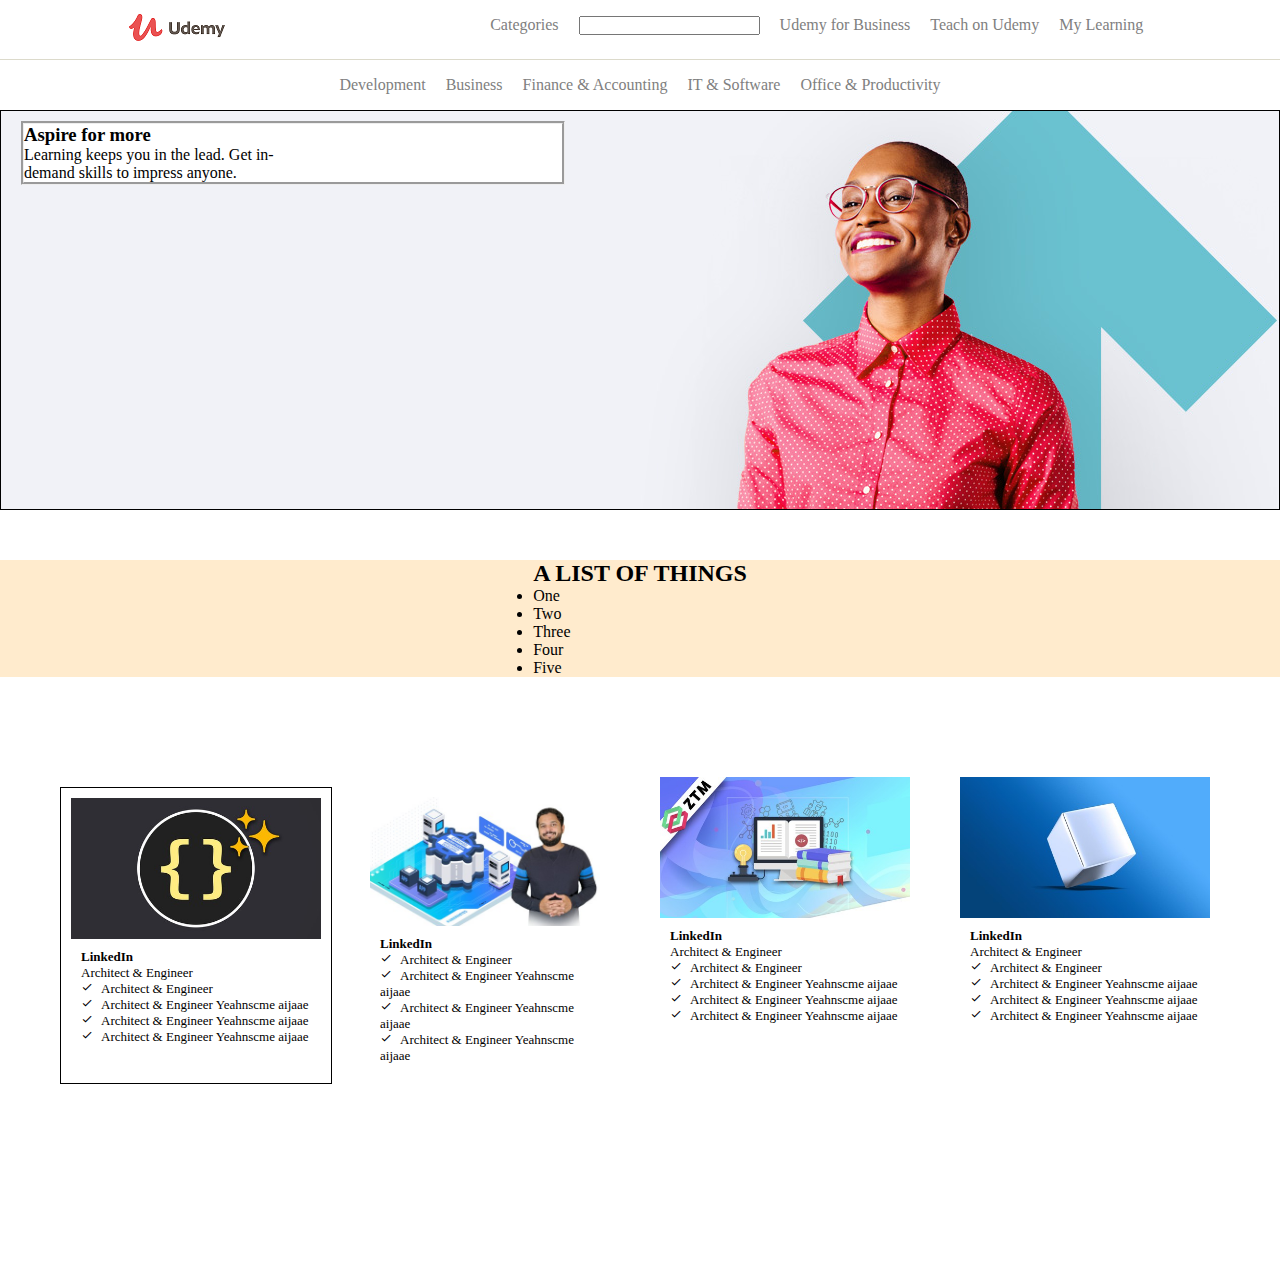
==== index.html @ e2415e43 "initial commit" ====
<!DOCTYPE html>
<html lang="en">
<head>
    <meta charset="UTF-8">
    <meta http-equiv="X-UA-Compatible" content="IE=edge">
    <meta name="viewport" content="width=device-width, initial-scale=1.0">
    <link rel="stylesheet" href="style.css">
    <link href="https://fonts.googleapis.com/icon?family=Material+Icons"
      rel="stylesheet">
     
    <title>Document</title>
</head>
<body >
    
    <header>
        <nav class="nav1">
            <span>
                <img src="img/u-logo.png">
            </span>
            <ul class="nav_list">
                <li><a href="">Categories</a></li>
                <li><input type="search"></li>
                <li><a href="">Udemy for Business</a></li>
                <li><a href="">Teach on Udemy</a></li>
                <li><a href="">My Learning</a></li>


            </ul>


        </nav>
        <nav class="nav2">
            <ul class="nav_list">
                <li><a href="">Development</a></li>
                <li><a href="">Business</a></li>
                <li><a href="">Finance & Accounting</a></li>
                <li><a href="">IT & Software</a></li>
                <li><a href="">Office & Productivity</a></li>
            </ul>


        </nav>

    </header>

<div class="page_center">
<div class="center_message">
    <h3>Aspire for more</h3>
    <p>Learning keeps you in the lead. Get in-</p>
    <p>demand skills to impress anyone.</p>



</div>
</div>


<div class="list_container">
    <h2>A LIST OF THINGS</h2>
    <ul>
        <li>One</li>
        <li>Two</li>
        <li>Three</li>
        <li>Four</li>
        <li>Five</li>
</ul>
</div>




<div class="wrapper">

    <div class="card1"><a href=""> 
        <img src="img/clean code.jpg" >
        
        <div class="container">
            <h4><b>LinkedIn</b></h4>
            <p>Architect & Engineer</p> <p> <i class="material-icons">
                check
            </i>Architect & Engineer</p>

            <p> <i class="material-icons">
                check
            </i>Architect & Engineer Yeahnscme aijaae</p>
            
            <p><i class="material-icons">
                check
            </i>Architect & Engineer Yeahnscme aijaae</p>
            
            <p><i class="material-icons">
                check
            </i>Architect & Engineer Yeahnscme aijaae</p>
            
        </div>
    </a>
    <span class="hidden1">
        <span> <h1>TEAM ONE</h1>
            <h4><b>LinkedIn</b></h4>
            <p> Learn concepts and practice for the </p> 
            <p>Kubernetes Certification with hands-on labs </p>
            <p> right in your browser - DevOps - CKAD</p>
            <p> <i class="material-icons">
                check
            </i>Kubernetes Certification</p>

            <p> <i class="material-icons">
                check
            </i>Design and Deploy applications on Kubernetes Cluster</p>
            
            <p><i class="material-icons">
                check
            </i>Develop Cloud First Applications</p>
            
        </span>
    </span>
    </div>

    

<div class="card2"><a href="">
    <img src="img/kubernetes.jpg"> 
    
        
        <div class="container">
        <h4><b>LinkedIn</b></h4>
        <p> <i class="material-icons">
            check
        </i>Architect & Engineer</p>

        <p> <i class="material-icons">
            check
        </i>Architect & Engineer Yeahnscme aijaae</p>
        
        <p><i class="material-icons">
            check
        </i>Architect & Engineer Yeahnscme aijaae</p>
        
        <p><i class="material-icons">
            check
        </i>Architect & Engineer Yeahnscme aijaae</p> 
        </div>              
</a>

    <div class="hidden2">
        <span> <h1>TEAM ONE</h1>
            <h4><b>LinkedIn</b></h4>
            <p> Learn concepts and practice for the </p> 
            <p>Kubernetes Certification with hands-on labs </p>
            <p> right in your browser - DevOps - CKAD</p>
            <p> <i class="material-icons">
                check
            </i>Kubernetes Certification</p>

            <p> <i class="material-icons">
                check
            </i>Design and Deploy applications on Kubernetes Cluster</p>
            
            <p><i class="material-icons">
                check
            </i>Develop Cloud First Applications</p>
    </span>
    </div>
</div>


   

   

    <div class="card3"><a href="">
        <img src="img/coding_interview.jpg">
        <div class="container">
            <h4><b>LinkedIn</b></h4>
            <p>Architect & Engineer</p> <p> <i class="material-icons">
                check
            </i>Architect & Engineer</p>

            <p> <i class="material-icons">
                check
            </i>Architect & Engineer Yeahnscme aijaae</p>
            
            <p><i class="material-icons">
                check
            </i>Architect & Engineer Yeahnscme aijaae</p>
            
            <p><i class="material-icons">
                check
            </i>Architect & Engineer Yeahnscme aijaae</p>
        </div>
    </a>
        <div class="hidden3">
            <span> <h4><b>LinkedIn</b></h4>
                <p> Learn concepts and practice for the </p> 
                <p>Kubernetes Certification with hands-on labs </p>
                <p> right in your browser - DevOps - CKAD</p>
                <p> <i class="material-icons">
                    check
                </i>Kubernetes Certification</p>
    
                <p> <i class="material-icons">
                    check
                </i>Design and Deploy applications on Kubernetes Cluster</p>
                
                <p><i class="material-icons">
                    check
                </i>Develop Cloud First Applications</p>
            </span>
        </div>
    </div>

    <div class="card4"><a href="">
        <img src="img/solid_principles.jpg">
        <div class="container">
            <h4><b>LinkedIn</b></h4>
            <p>Architect & Engineer</p> <p> <i class="material-icons">
                check
            </i>Architect & Engineer</p>

            <p> <i class="material-icons">
                check
            </i>Architect & Engineer Yeahnscme aijaae</p>
            
            <p><i class="material-icons">
                check
            </i>Architect & Engineer Yeahnscme aijaae</p>
            
            <p><i class="material-icons">
                check
            </i>Architect & Engineer Yeahnscme aijaae</p>
        </div>
    </a>
        
        <div class="hidden4">
            <span> <h1>TEAM ONE</h1>
                <h4><b>LinkedIn</b></h4>
                <p> Learn concepts and practice for the </p> 
                <p>Kubernetes Certification with hands-on labs </p>
                <p> right in your browser - DevOps - CKAD</p>
                <p> <i class="material-icons">
                    check
                </i>Kubernetes Certification</p>
    
                <p> <i class="material-icons">
                    check
                </i>Design and Deploy applications on Kubernetes Cluster</p>
                
                <p><i class="material-icons">
                    check
                </i>Develop Cloud First Applications</p>
            </span>
        </div>

    </div>


</div>
<br>
<br>
<br>
<br>


</body>
</html>
---- style.css ----
* {
    padding: 0;
    margin: 0;
    box-sizing: border-box;
}

a:hover {
    color: turquoise;
}

.wrapper a{
    text-decoration: none;
    color: black;
}
.wrapper a:hover {
color: turquoise;
}

.nav1 {
    
    width: 100%;
    height: auto;
    display: flex;
    justify-content: space-around;
}
.nav2 {
    border-top: 1px solid #dcdacb;
    width: 100%;
    height: auto;
    display: flex;
    justify-content: space-around;
}
.nav_list  {
    display:flex;
    list-style: none;

}
.nav_list li {
    padding: 0px 10px;
    line-height: 50px;
   
}
.nav_list li a {
text-decoration: none;
color: grey;
}

.nav1 li a:hover {
color: turquoise;
}



.wrapper{
    display: grid;
    grid-template-columns: repeat(auto-fill, minmax(225px, 1fr));
    gap: 20px;
    margin: 100px 50px;
  
}


.card1 {
    width: 250px;
    margin: 10px 10px;
    padding: 10px 10px;
    box-sizing: content-box;
    border: 20px;
    border: 1px solid black;
    position: relative;
}
.card1 img {
    width: 100%;
    display: block;
}
.card1 i {
    font-size: 0.9em;
    margin-right: 8px;
}
.card1 .container {
    margin: 10px;
    font-size: small;
    display: block;
}
.hidden1 {
    box-sizing: border-box;
    background-color: rgb(247, 238, 238);
    display:none;
    border-radius: 3px;
    position:absolute;
    border-style: groove;
    border-width: 1px;
    margin: 10px 10px;
    padding: 0 10px;
    text-align: left;
    width: 300px;
    font-size: 0.9em;
    z-index: 1;
    
}
.card1:hover  .hidden1 {
 display:block;
 right:-15em;
 bottom:15em;
}


 .card2 {    
    width: 250px;
    margin: 10px 10px;
    padding: 10px 10px;
    position: relative;
}
.card2 img {
    width: 100%;
    display: block;
}
.card2 i {
    font-size: 0.9em;
    margin-right: 8px;
}
.card2 .container {
    margin: 10px;
    font-size: small;
}
.hidden2 {
    box-sizing: border-box;
    background-color: rgb(247, 238, 238);
    display:none;
    border-radius: 3px;
    position:absolute;
    border-style: groove;
    border-width: 1px;
    margin: 10px 10px;
    padding: 0 10px;
    text-align: left;
    width: 300px;
    font-size: 0.9em;
    height: 200px;
    z-index: 1;
}
.card2:hover .hidden2 {
    display:block;
    right:-15em;
    bottom:15em;
}



.card3 {
    width: 250px;
    margin: 0 10px;
    position: relative;
}
.card3 img {
    width: 100%;
    display: block;
}
.card3 i {
    font-size: 0.9em;
    margin-right: 8px;
}
.card3 .container {
    margin: 10px;
    font-size: small;
}
.hidden3 {
        box-sizing: border-box;
        background-color: rgb(247, 238, 238);
        display:none;
        border-radius: 3px;
        position:relative;
        border-style: groove;
        border-width: 1px;
        margin:auto;
        padding: 10px 10px;
        text-align: center;
        position:absolute;
        z-index: 1;
}
.card3:hover .hidden3 {
    display:block;
    right:-15em;
    bottom:15em;
}







.card4 {
    
    width: 250px;
    margin: 0 10px;
    position: relative;
   
}
.card4 img {
    width: 100%;
    display: block;
}
.card4 i {
    font-size: 0.9em;
    margin-right: 8px;
}
.card4 .container {
    margin: 10px;
    font-size: small;
}
.hidden4 {
    box-sizing: border-box;
    background-color: rgb(247, 238, 238);
    display:none;
    border-radius: 3px;
    position:relative;
    border-style: groove;
    border-width: 1px;
    margin:auto;
    padding: 10px 10px;
    text-align: center;
    position:absolute
}
.card4:hover .hidden4 {
    display:block;
    left:-15em;
    bottom:15em;
}


.list_container {
    display:grid;
    justify-content: center;
    align-items:center;
    background-color: blanchedalmond;
}
ul {
    list-style-image: url(https://mdn.mozillademos.org/files/11981/starsolid.gif);
}

.page_center {
   
    height: 25rem;
    overflow: hidden;
    border: 1px solid black;
    background-image: url(img/udemy_background.jpg  );
    margin-bottom: 50px;
    position: relative
}

.page_center .img {
    max-width: 100%;
    height: auto;
}

.center_message {
    box-sizing: border-box;
    background-color: white;
    border-style:groove;
    width: 34rem;
    left: 2.4rem;
    top: 2.4rem;
    margin: 10px 20px; 
    
}
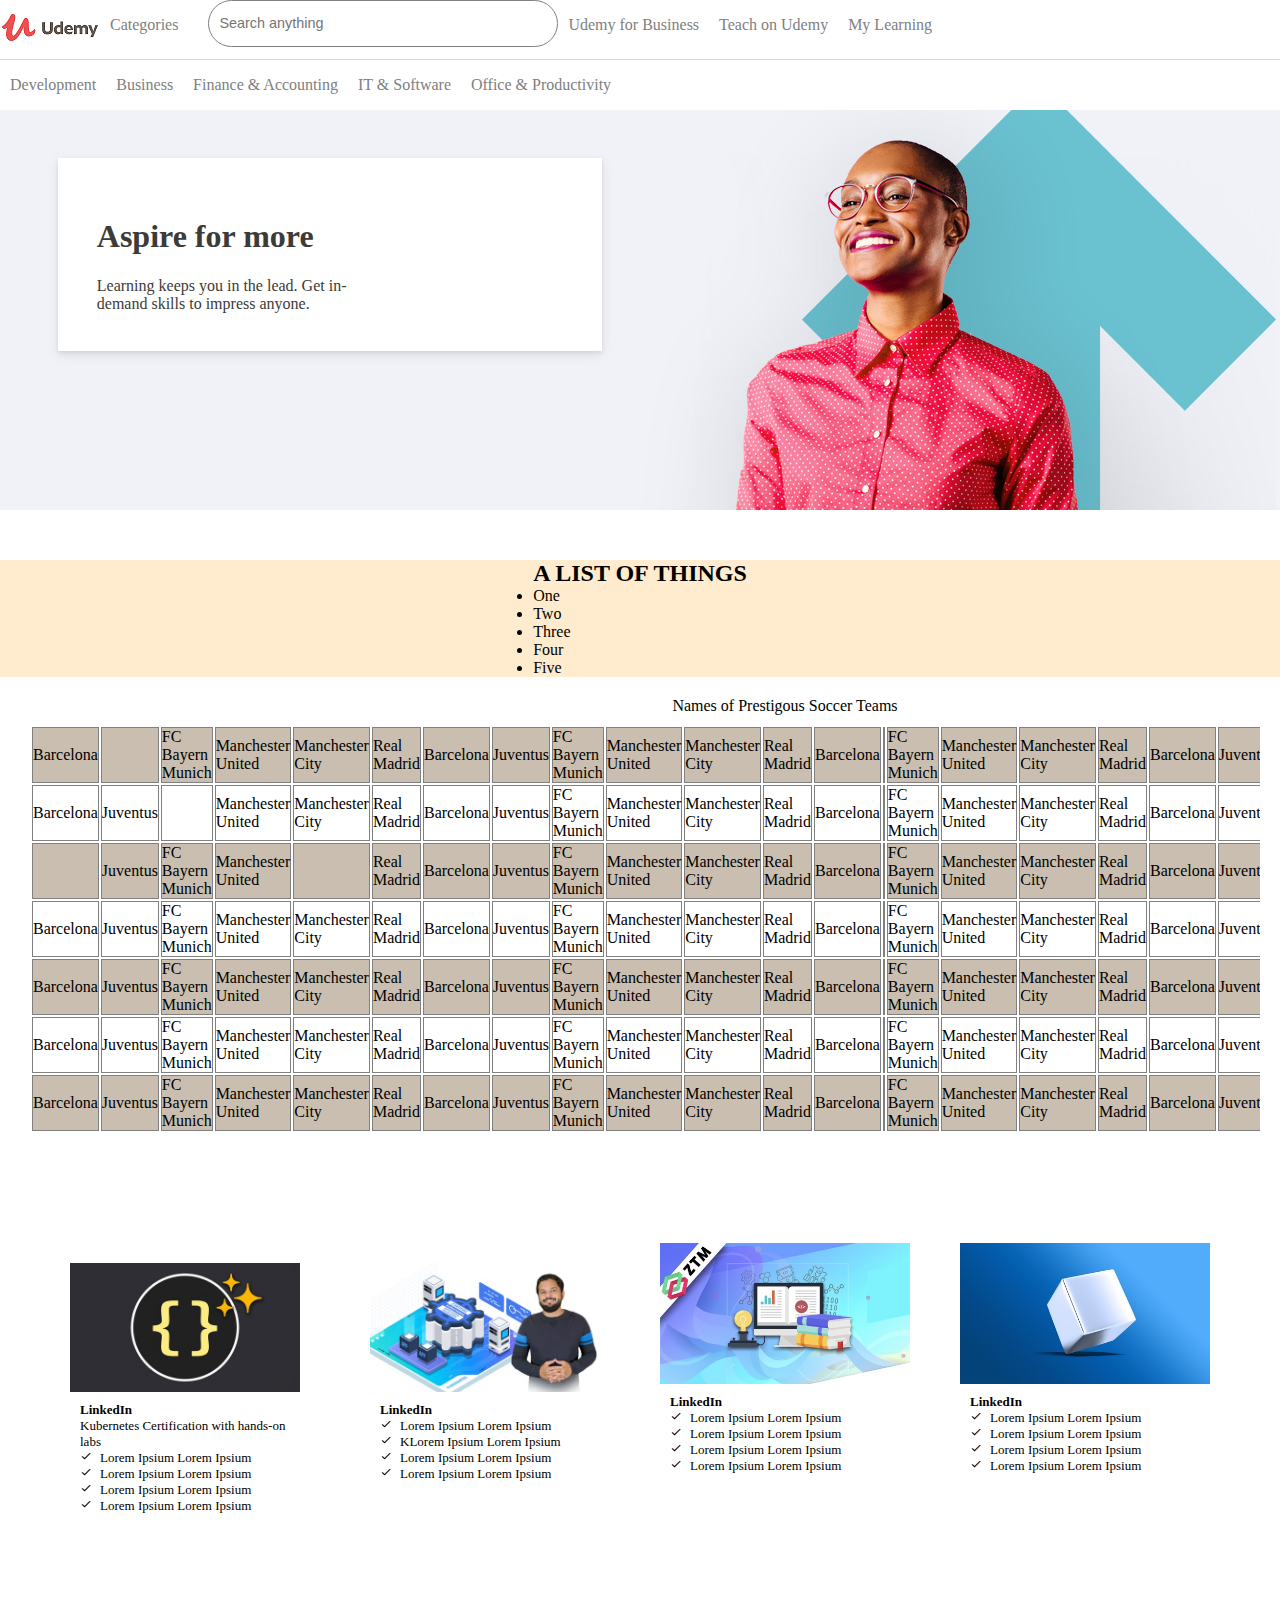
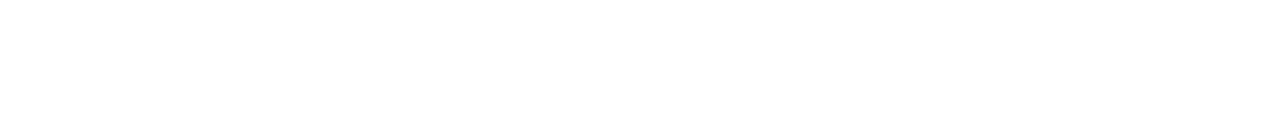
==== commit c391e0bb: "final commit" ====
--- a/index.html
+++ b/index.html
@@ -17,12 +17,15 @@
             <span>
                 <img src="img/u-logo.png">
             </span>
-            <ul class="nav_list">
+            <ul class="nav_list1">
                 <li><a href="">Categories</a></li>
-                <li><input type="search"></li>
+                <li></li><input id="search" type="search" placeholder="Search anything">
+                </li>
                 <li><a href="">Udemy for Business</a></li>
                 <li><a href="">Teach on Udemy</a></li>
                 <li><a href="">My Learning</a></li>
+               
+                
 
 
             </ul>
@@ -30,7 +33,7 @@
 
         </nav>
         <nav class="nav2">
-            <ul class="nav_list">
+            <ul class="nav_list2">
                 <li><a href="">Development</a></li>
                 <li><a href="">Business</a></li>
                 <li><a href="">Finance & Accounting</a></li>
@@ -45,7 +48,7 @@
 
 <div class="page_center">
 <div class="center_message">
-    <h3>Aspire for more</h3>
+    <h1>Aspire for more</h1>
     <p>Learning keeps you in the lead. Get in-</p>
     <p>demand skills to impress anyone.</p>
 
@@ -66,6 +69,194 @@
 </ul>
 </div>
 
+<div id="table-wrapper" style="overflow-x: auto;" >
+    <table id="table">
+        <caption>Names of Prestigous Soccer Teams</caption>
+        <tbody>         
+            <tr>
+                <td>Barcelona</td>
+                <td></td>
+                <td>FC Bayern Munich</td>
+                <td>Manchester United</td>
+                <td>Manchester City</td>
+                <td>Real Madrid</td>
+                <td>Barcelona</td>
+                <td>Juventus</td>
+                <td>FC Bayern Munich</td>
+                <td>Manchester United</td>
+                <td>Manchester City</td>
+                <td>Real Madrid</td>
+                <td>Barcelona</td>
+                <td></td>
+                <td>FC Bayern Munich</td>
+                <td>Manchester United</td>
+                <td>Manchester City</td>
+                <td>Real Madrid</td>
+                <td>Barcelona</td>
+                <td>Juventus</td>
+                <td>FC Bayern Munich</td>
+                <td>Manchester United</td>
+                <td>Manchester City</td>
+                <td>Real Madrid</td>
+            </tr>
+            <tr>
+                <td>Barcelona</td>
+                <td>Juventus</td>
+                <td></td>
+                <td>Manchester United</td>
+                <td>Manchester City</td>
+                <td>Real Madrid</td>
+                <td>Barcelona</td>
+                <td>Juventus</td>
+                <td>FC Bayern Munich</td>
+                <td>Manchester United</td>
+                <td>Manchester City</td>
+                <td>Real Madrid</td><td>Barcelona</td>
+                <td></td>
+                <td>FC Bayern Munich</td>
+                <td>Manchester United</td>
+                <td>Manchester City</td>
+                <td>Real Madrid</td>
+                <td>Barcelona</td>
+                <td>Juventus</td>
+                <td>FC Bayern Munich</td>
+                <td>Manchester United</td>
+                <td>Manchester City</td>
+                <td>Real Madrid</td>
+            </tr>
+            <tr>
+                <td></td>
+                <td>Juventus</td>
+                <td>FC Bayern Munich</td>
+                <td>Manchester United</td>
+                <td></td>
+                <td>Real Madrid</td>
+                <td>Barcelona</td>
+                <td>Juventus</td>
+                <td>FC Bayern Munich</td>
+                <td>Manchester United</td>
+                <td>Manchester City</td>
+                <td>Real Madrid</td>
+                <td>Barcelona</td>
+                <td></td>
+                <td>FC Bayern Munich</td>
+                <td>Manchester United</td>
+                <td>Manchester City</td>
+                <td>Real Madrid</td>
+                <td>Barcelona</td>
+                <td>Juventus</td>
+                <td>FC Bayern Munich</td>
+                <td>Manchester United</td>
+                <td>Manchester City</td>
+                <td>Real Madrid</td>
+            </tr>
+            <tr>
+                <td>Barcelona</td>
+                <td>Juventus</td>
+                <td>FC Bayern Munich</td>
+                <td>Manchester United</td>
+                <td>Manchester City</td>
+                <td>Real Madrid</td>
+                <td>Barcelona</td>
+                <td>Juventus</td>
+                <td>FC Bayern Munich</td>
+                <td>Manchester United</td>
+                <td>Manchester City</td>
+                <td>Real Madrid</td>
+                <td>Barcelona</td>
+                <td></td>
+                <td>FC Bayern Munich</td>
+                <td>Manchester United</td>
+                <td>Manchester City</td>
+                <td>Real Madrid</td>
+                <td>Barcelona</td>
+                <td>Juventus</td>
+                <td>FC Bayern Munich</td>
+                <td>Manchester United</td>
+                <td>Manchester City</td>
+                <td>Real Madrid</td>
+            </tr>
+            <tr>
+                <td>Barcelona</td>
+                <td>Juventus</td>
+                <td>FC Bayern Munich</td>
+                <td>Manchester United</td>
+                <td>Manchester City</td>
+                <td>Real Madrid</td>
+                <td>Barcelona</td>
+                <td>Juventus</td>
+                <td>FC Bayern Munich</td>
+                <td>Manchester United</td>
+                <td>Manchester City</td>
+                <td>Real Madrid</td>
+                <td>Barcelona</td>
+                <td></td>
+                <td>FC Bayern Munich</td>
+                <td>Manchester United</td>
+                <td>Manchester City</td>
+                <td>Real Madrid</td>
+                <td>Barcelona</td>
+                <td>Juventus</td>
+                <td>FC Bayern Munich</td>
+                <td>Manchester United</td>
+                <td>Manchester City</td>
+                <td>Real Madrid</td>
+            </tr>
+            <tr>
+                <td>Barcelona</td>
+                <td>Juventus</td>
+                <td>FC Bayern Munich</td>
+                <td>Manchester United</td>
+                <td>Manchester City</td>
+                <td>Real Madrid</td>
+                <td>Barcelona</td>
+                <td>Juventus</td>
+                <td>FC Bayern Munich</td>
+                <td>Manchester United</td>
+                <td>Manchester City</td>
+                <td>Real Madrid</td>
+                <td>Barcelona</td>
+                <td></td>
+                <td>FC Bayern Munich</td>
+                <td>Manchester United</td>
+                <td>Manchester City</td>
+                <td>Real Madrid</td>
+                <td>Barcelona</td>
+                <td>Juventus</td>
+                <td>FC Bayern Munich</td>
+                <td>Manchester United</td>
+                <td>Manchester City</td>
+                <td>Real Madrid</td>
+            </tr>
+            <td>Barcelona</td>
+                <td>Juventus</td>
+                <td>FC Bayern Munich</td>
+                <td>Manchester United</td>
+                <td>Manchester City</td>
+                <td>Real Madrid</td>
+                <td>Barcelona</td>
+                <td>Juventus</td>
+                <td>FC Bayern Munich</td>
+                <td>Manchester United</td>
+                <td>Manchester City</td>
+                <td>Real Madrid</td>
+                <td>Barcelona</td>
+                <td></td>
+                <td>FC Bayern Munich</td>
+                <td>Manchester United</td>
+                <td>Manchester City</td>
+                <td>Real Madrid</td>
+                <td>Barcelona</td>
+                <td>Juventus</td>
+                <td>FC Bayern Munich</td>
+                <td>Manchester United</td>
+                <td>Manchester City</td>
+                <td>Real Madrid</td>
+            
+            
+        </tbody>
+    </table>
+</div>
 
 
 
@@ -76,21 +267,21 @@
         
         <div class="container">
             <h4><b>LinkedIn</b></h4>
-            <p>Architect & Engineer</p> <p> <i class="material-icons">
-                check
-            </i>Architect & Engineer</p>
-
-            <p> <i class="material-icons">
-                check
-            </i>Architect & Engineer Yeahnscme aijaae</p>
+            <p>Kubernetes Certification with hands-on labs</p> <p> <i class="material-icons">
+                check
+            </i>Lorem Ipsium Lorem Ipsium</p>
+
+            <p> <i class="material-icons">
+                check
+            </i>Lorem Ipsium Lorem Ipsium</p>
             
             <p><i class="material-icons">
                 check
-            </i>Architect & Engineer Yeahnscme aijaae</p>
+            </i>Lorem Ipsium Lorem Ipsium</p>
             
             <p><i class="material-icons">
                 check
-            </i>Architect & Engineer Yeahnscme aijaae</p>
+            </i>Lorem Ipsium Lorem Ipsium</p>
             
         </div>
     </a>
@@ -126,19 +317,19 @@
         <h4><b>LinkedIn</b></h4>
         <p> <i class="material-icons">
             check
-        </i>Architect & Engineer</p>
+        </i>Lorem Ipsium Lorem Ipsium</p>
 
         <p> <i class="material-icons">
             check
-        </i>Architect & Engineer Yeahnscme aijaae</p>
+        </i>KLorem Ipsium Lorem Ipsium</p>
         
         <p><i class="material-icons">
             check
-        </i>Architect & Engineer Yeahnscme aijaae</p>
+        </i>Lorem Ipsium Lorem Ipsium</p>
         
         <p><i class="material-icons">
             check
-        </i>Architect & Engineer Yeahnscme aijaae</p> 
+        </i>Lorem Ipsium Lorem Ipsium</p> 
         </div>              
 </a>
 
@@ -172,25 +363,26 @@
         <img src="img/coding_interview.jpg">
         <div class="container">
             <h4><b>LinkedIn</b></h4>
-            <p>Architect & Engineer</p> <p> <i class="material-icons">
-                check
-            </i>Architect & Engineer</p>
-
-            <p> <i class="material-icons">
-                check
-            </i>Architect & Engineer Yeahnscme aijaae</p>
-            
-            <p><i class="material-icons">
-                check
-            </i>Architect & Engineer Yeahnscme aijaae</p>
-            
-            <p><i class="material-icons">
-                check
-            </i>Architect & Engineer Yeahnscme aijaae</p>
+            <p> <i class="material-icons">
+                check
+            </i>Lorem Ipsium Lorem Ipsium </p>
+
+            <p> <i class="material-icons">
+                check
+            </i>Lorem Ipsium Lorem Ipsium </p>
+            
+            <p> <i class="material-icons">
+                check
+            </i>Lorem Ipsium Lorem Ipsium </p>
+            
+            <p> <i class="material-icons">
+                check
+            </i>Lorem Ipsium Lorem Ipsium </p>
         </div>
     </a>
         <div class="hidden3">
-            <span> <h4><b>LinkedIn</b></h4>
+            <span> <h1>TEAM ONE</h1>
+                <h4><b>LinkedIn</b></h4>
                 <p> Learn concepts and practice for the </p> 
                 <p>Kubernetes Certification with hands-on labs </p>
                 <p> right in your browser - DevOps - CKAD</p>
@@ -213,21 +405,22 @@
         <img src="img/solid_principles.jpg">
         <div class="container">
             <h4><b>LinkedIn</b></h4>
-            <p>Architect & Engineer</p> <p> <i class="material-icons">
-                check
-            </i>Architect & Engineer</p>
-
-            <p> <i class="material-icons">
-                check
-            </i>Architect & Engineer Yeahnscme aijaae</p>
-            
-            <p><i class="material-icons">
-                check
-            </i>Architect & Engineer Yeahnscme aijaae</p>
-            
-            <p><i class="material-icons">
-                check
-            </i>Architect & Engineer Yeahnscme aijaae</p>
+            <p> <i class="material-icons">
+                check
+            </i>Lorem Ipsium Lorem Ipsium </p>
+
+            <p> <i class="material-icons">
+                check
+            </i>Lorem Ipsium Lorem Ipsium </p>
+            
+            <p> <i class="material-icons">
+                check
+            </i>Lorem Ipsium Lorem Ipsium </p>
+            
+            <p> <i class="material-icons">
+                check
+            </i>Lorem Ipsium Lorem Ipsium </p>
+        
         </div>
     </a>
         
@@ -239,15 +432,19 @@
                 <p> right in your browser - DevOps - CKAD</p>
                 <p> <i class="material-icons">
                     check
-                </i>Kubernetes Certification</p>
+                </i>Lorem Ipsium Lorem Ipsium </p>
     
                 <p> <i class="material-icons">
                     check
-                </i>Design and Deploy applications on Kubernetes Cluster</p>
+                </i>Lorem Ipsium Lorem Ipsium </p>
                 
-                <p><i class="material-icons">
-                    check
-                </i>Develop Cloud First Applications</p>
+                <p> <i class="material-icons">
+                    check
+                </i>Lorem Ipsium Lorem Ipsium </p>
+                
+                <p> <i class="material-icons">
+                    check
+                </i>Lorem Ipsium Lorem Ipsium </p>
             </span>
         </div>
 
--- a/style.css
+++ b/style.css
@@ -25,29 +25,73 @@
 }
 .nav2 {
     border-top: 1px solid #dcdacb;
-    width: 100%;
-    height: auto;
+    /* width: 100%;
+    height: auto; */
     display: flex;
     justify-content: space-around;
 }
-.nav_list  {
+.nav1 li a:hover {
+    color: turquoise;
+    }
+
+.nav_list1  {
     display:flex;
     list-style: none;
-
-}
-.nav_list li {
+    width: 100%;
+    height: auto;
+
+}
+.nav_list1 li {
     padding: 0px 10px;
     line-height: 50px;
    
 }
-.nav_list li a {
+.nav_list1 li a {
 text-decoration: none;
 color: grey;
 }
 
-.nav1 li a:hover {
-color: turquoise;
-}
+.nav2 li a:hover {
+    color: turquoise;
+    }
+
+.nav_list2  {
+    display:flex;
+    list-style: none;
+    width: 100%;
+    height: auto;
+
+}
+.nav_list2 li {
+    padding: 0px 10px;
+    line-height: 50px;
+   
+}
+.nav_list2 li a {
+text-decoration: none;
+color: grey;
+}
+
+#search {
+    border-style: none;
+    border-color: white;
+    height: fit-content;    
+    font-size: 0.9em;
+    width: 350px;
+    padding: 10px;
+    line-height: 25px;
+    border-radius: 30px;
+    box-sizing: border-box;
+    border: 0.2px solid grey;
+    outline: none;
+}
+
+
+
+
+
+
+
 
 
 
@@ -60,13 +104,14 @@
 }
 
 
+
+
+
 .card1 {
     width: 250px;
     margin: 10px 10px;
     padding: 10px 10px;
-    box-sizing: content-box;
-    border: 20px;
-    border: 1px solid black;
+   
     position: relative;
 }
 .card1 img {
@@ -90,9 +135,9 @@
     position:absolute;
     border-style: groove;
     border-width: 1px;
-    margin: 10px 10px;
-    padding: 0 10px;
-    text-align: left;
+    margin:auto;
+    padding: 10px 10px;
+    text-align: justify;
     width: 300px;
     font-size: 0.9em;
     z-index: 1;
@@ -103,6 +148,9 @@
  right:-15em;
  bottom:15em;
 }
+
+
+
 
 
  .card2 {    
@@ -131,9 +179,9 @@
     position:absolute;
     border-style: groove;
     border-width: 1px;
-    margin: 10px 10px;
-    padding: 0 10px;
-    text-align: left;
+    margin:auto;
+    padding: 10px 10px;
+    text-align: justify;
     width: 300px;
     font-size: 0.9em;
     height: 200px;
@@ -144,6 +192,8 @@
     right:-15em;
     bottom:15em;
 }
+
+
 
 
 
@@ -174,7 +224,7 @@
         border-width: 1px;
         margin:auto;
         padding: 10px 10px;
-        text-align: center;
+        text-align: justify;
         position:absolute;
         z-index: 1;
 }
@@ -183,9 +233,6 @@
     right:-15em;
     bottom:15em;
 }
-
-
-
 
 
 
@@ -219,7 +266,7 @@
     border-width: 1px;
     margin:auto;
     padding: 10px 10px;
-    text-align: center;
+    text-align: justify;
     position:absolute
 }
 .card4:hover .hidden4 {
@@ -227,6 +274,9 @@
     left:-15em;
     bottom:15em;
 }
+
+
+
 
 
 .list_container {
@@ -238,29 +288,71 @@
 ul {
     list-style-image: url(https://mdn.mozillademos.org/files/11981/starsolid.gif);
 }
-
 .page_center {
-   
     height: 25rem;
     overflow: hidden;
-    border: 1px solid black;
+    
     background-image: url(img/udemy_background.jpg  );
     margin-bottom: 50px;
-    position: relative
-}
-
+    position: relative;
+}
 .page_center .img {
     max-width: 100%;
     height: auto;
 }
-
 .center_message {
     box-sizing: border-box;
-    background-color: white;
-    border-style:groove;
     width: 34rem;
     left: 2.4rem;
     top: 2.4rem;
     margin: 10px 20px; 
-    
-}
+    color: #3c3b37;  
+    position:absolute;
+    display: flex;
+    flex-direction: column;
+    position: absolute;
+    background: #fff;
+    box-shadow: 0 2px 4px rgb(0 0 0 / 8%), 0 4px 12px rgb(0 0 0 / 8%);
+    padding: 2.4rem; 
+}
+
+.center_message p {
+    display: block;
+    text-align: left;
+}
+
+.center_message h1 {
+    margin-block-start: 0.67em;
+    margin-block-end: 0.67em;
+    margin-inline-start: 0px;
+    margin-inline-end: 0px;
+}
+
+
+
+#table-wrapper {
+    margin: 20px 20px;
+}
+#table {
+    border-collapse:collapse
+    empty-cells: hide;
+    
+    padding: 10px;
+}
+
+th {
+    display: table-cell;
+    border: 1px solid gray;   
+   max-width: 800px;
+   text-align: center;
+
+}
+td {
+    display: table-cell;
+    border: 1px solid gray;   
+   width: auto;
+}
+
+tr:nth-child(odd) {
+    background-color: rgb(201, 190, 175);
+}
